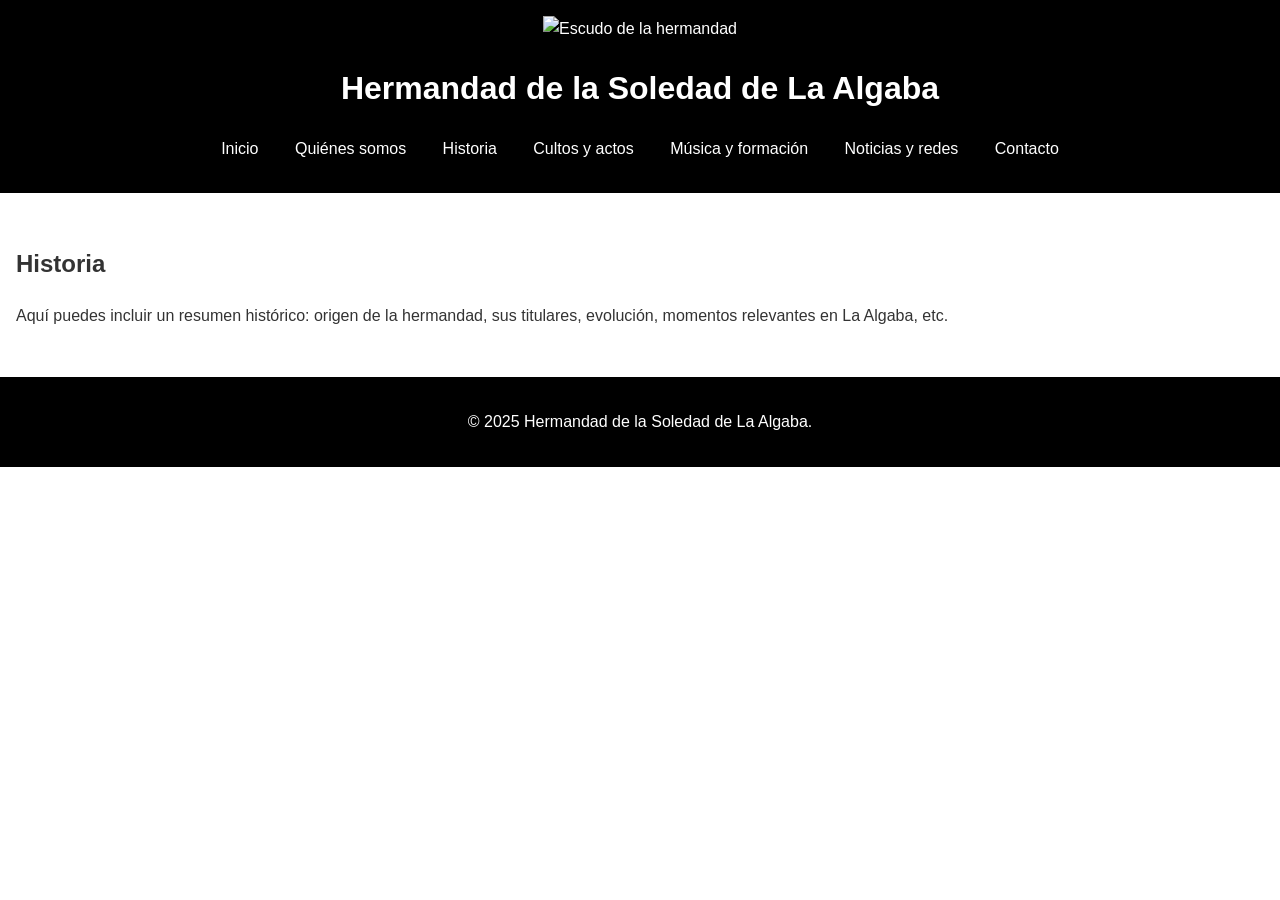
==== Web hermandad/html/html1.html @ e9719ce3 "Subo web" ====
<!DOCTYPE html>
<html lang="es">
<head>
  <meta charset="UTF-8">
  <meta name="viewport" content="width=device-width, initial-scale=1">
  <title>Hermandad de la Soledad de La Algaba</title>
  <link rel="stylesheet" href="../css/style.css">
</head>
<body>
  <header class="site-header">
    <img src="../images\Escudo.png" alt="Escudo de la hermandad" width="90" height="90"><h1>Hermandad de la Soledad de La Algaba</h1>
    <nav>
      <ul>
        <li><a href="../index.html">Inicio</a></li>
        <li><a href="../index.html">Quiénes somos</a></li>
        <li><a href="html\html1.html">Historia</a></li>
        <li><a href="#../html2.html">Cultos y actos</a></li>
        <li><a href="#musica-formacion">Música y formación</a></li>
        <li><a href="#noticias">Noticias y redes</a></li>
        <li><a href="#contacto">Contacto</a></li>
      </ul>
    </nav>
  </header>
<section id="historia">
    <h2>Historia</h2>
    <p>Aquí puedes incluir un resumen histórico: origen de la hermandad, sus titulares, evolución, momentos relevantes en La Algaba, etc.</p>
  </section>
<footer class="site-footer">
    <p>© 2025 Hermandad de la Soledad de La Algaba.</p>
  </footer>

  <script async src="https://platform.twitter.com/widgets.js" charset="utf-8"></script>
  <script async defer crossorigin="anonymous" src="https://connect.facebook.net/es_ES/sdk.js#xfbml=1&version=v16.0" nonce="…"></script>

</body>
</html>
---- Web hermandad/css/style.css ----
body {
  font-family: Arial, sans-serif;
  line-height: 1.6;
  margin: 0;
  padding: 0;
  color: #333;
}
.site-header {
  background: #000000;
  color: white;
  padding: 1rem 0;
  text-align: center;
}
.site-header nav ul {
  list-style: none;
  padding: 0;
}
.site-header nav ul li {
  display: inline;
  margin: 0 1rem;
}
.site-header nav ul li a {
  color: white;
  text-decoration: none;
}
.hero {
  text-align: center;
  padding: 2rem 1rem;
  background: #f4f4f4;
}
.hero-image img {
  max-width: 100%;
  height: auto;
}
section {
  padding: 2rem 1rem;
}
.site-footer {
  background: #000000;
  color: white;
  text-align: center;
  padding: 1rem;
}
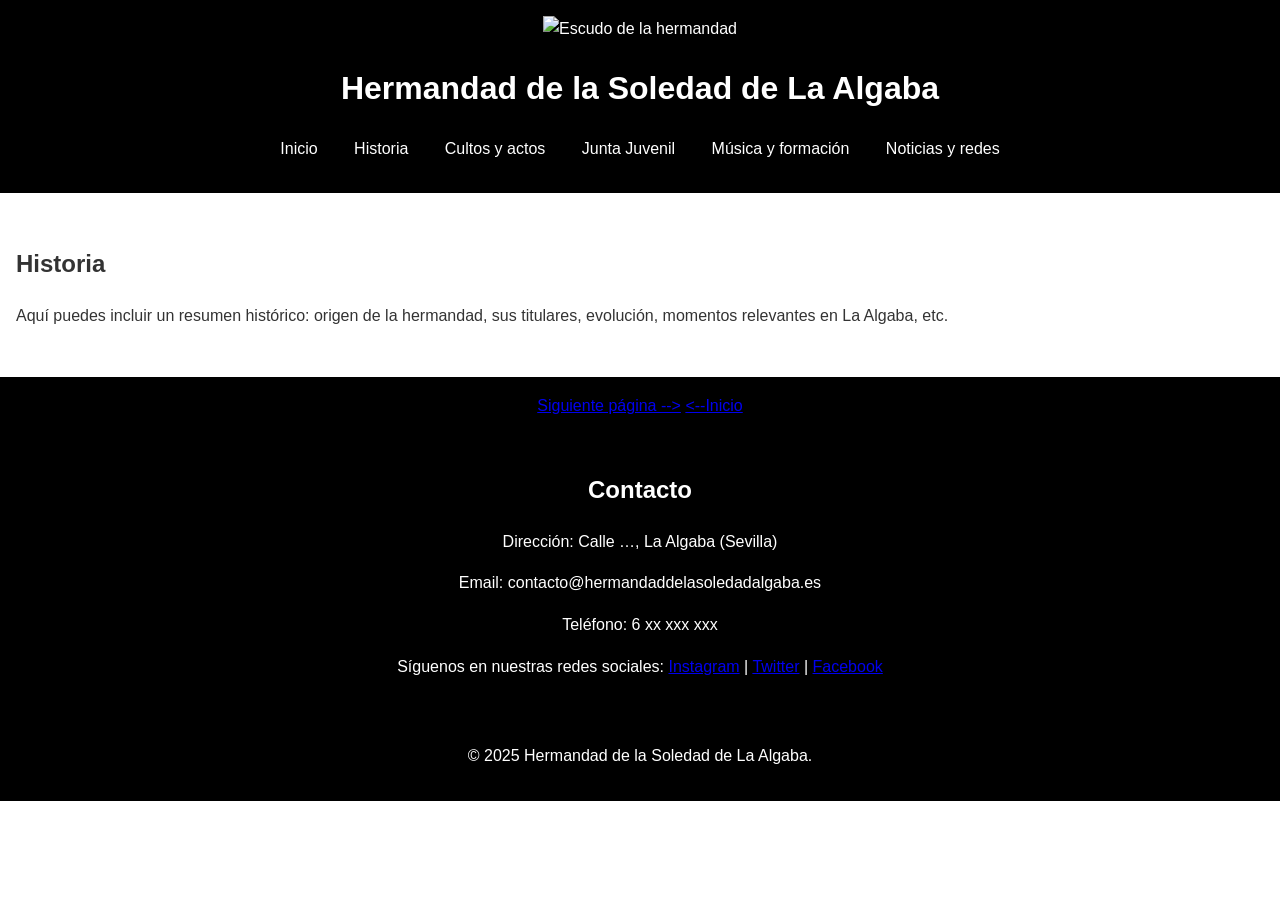
==== commit 26e3a10c: "Subo web" ====
--- a/Web hermandad/html/html1.html
+++ b/Web hermandad/html/html1.html
@@ -12,12 +12,11 @@
     <nav>
       <ul>
         <li><a href="../index.html">Inicio</a></li>
-        <li><a href="../index.html">Quiénes somos</a></li>
-        <li><a href="html\html1.html">Historia</a></li>
-        <li><a href="#../html2.html">Cultos y actos</a></li>
-        <li><a href="#musica-formacion">Música y formación</a></li>
-        <li><a href="#noticias">Noticias y redes</a></li>
-        <li><a href="#contacto">Contacto</a></li>
+        <li><a href="#historia">Historia</a></li>
+        <li><a href="html2.html">Cultos y actos</a></li>
+		<li><a href="html3.html">Junta Juvenil</a></li>
+        <li><a href="html4.html">Música y formación</a></li>
+        <li><a href="html5.html">Noticias y redes</a></li>
       </ul>
     </nav>
   </header>
@@ -26,6 +25,15 @@
     <p>Aquí puedes incluir un resumen histórico: origen de la hermandad, sus titulares, evolución, momentos relevantes en La Algaba, etc.</p>
   </section>
 <footer class="site-footer">
+<a href="html2.html">Siguiente página --></a>
+<a href="../index.html"><--Inicio</a>
+<section id="contacto">
+    <h2>Contacto</h2>
+    <p>Dirección: Calle …, La Algaba (Sevilla)</p>
+    <p>Email: contacto@hermandaddelasoledadalgaba.es</p>
+    <p>Teléfono: 6 xx xxx xxx</p>
+    <p>Síguenos en nuestras redes sociales: <a href="https://www.instagram.com/SoledadLaAlgaba">Instagram</a> | <a href="https://twitter.com/SoledadLaAlgaba">Twitter</a> | <a href="https://www.facebook.com/…">Facebook</a></p>
+  </section>
     <p>© 2025 Hermandad de la Soledad de La Algaba.</p>
   </footer>
 
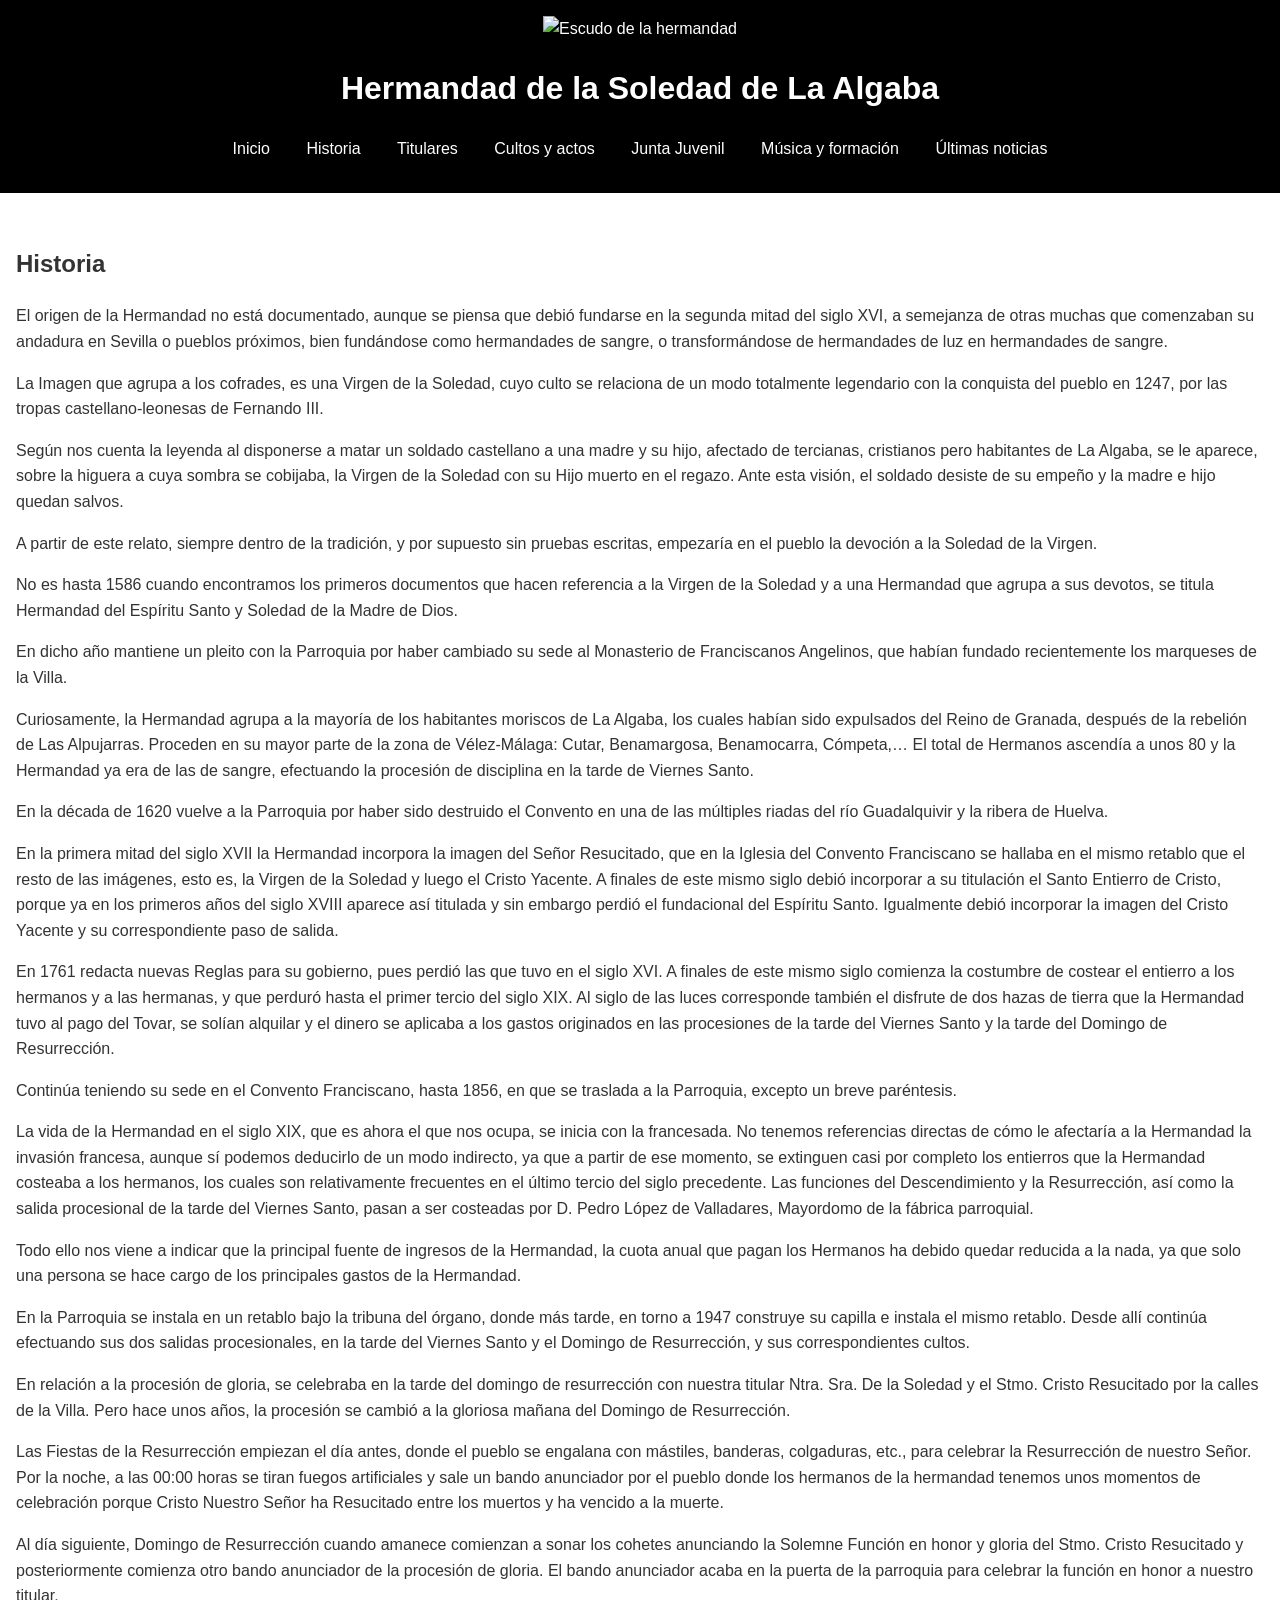
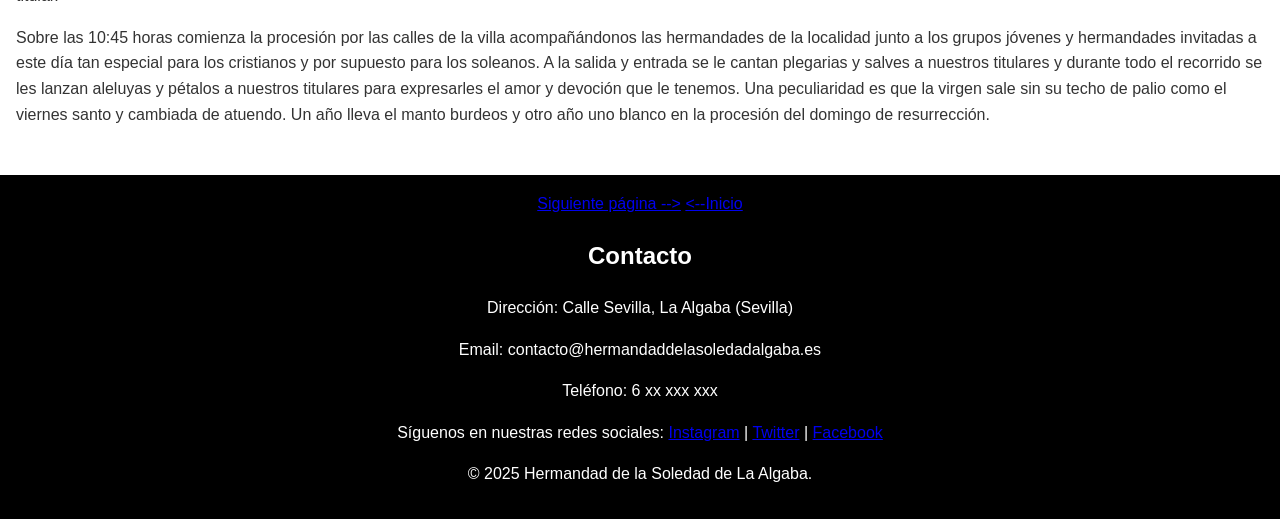
==== commit 53c81532: "Subo web" ====
--- a/Web hermandad/html/html1.html
+++ b/Web hermandad/html/html1.html
@@ -8,32 +8,49 @@
 </head>
 <body>
   <header class="site-header">
-    <img src="../images\Escudo.png" alt="Escudo de la hermandad" width="90" height="90"><h1>Hermandad de la Soledad de La Algaba</h1>
+    <img src="../images\Escudo2.png" alt="Escudo de la hermandad" width="90" height="90"><h1>Hermandad de la Soledad de La Algaba</h1>
     <nav>
       <ul>
         <li><a href="../index.html">Inicio</a></li>
         <li><a href="#historia">Historia</a></li>
-        <li><a href="html2.html">Cultos y actos</a></li>
-		<li><a href="html3.html">Junta Juvenil</a></li>
-        <li><a href="html4.html">Música y formación</a></li>
-        <li><a href="html5.html">Noticias y redes</a></li>
+		<li><a href="html2.html">Titulares</a></li>
+        <li><a href="html3.html">Cultos y actos</a></li>
+		<li><a href="html4.html">Junta Juvenil</a></li>
+        <li><a href="html5.html">Música y formación</a></li>
+        <li><a href="html6.html">Últimas noticias</a></li>
       </ul>
     </nav>
   </header>
 <section id="historia">
     <h2>Historia</h2>
-    <p>Aquí puedes incluir un resumen histórico: origen de la hermandad, sus titulares, evolución, momentos relevantes en La Algaba, etc.</p>
+    <p>El origen de la Hermandad no está documentado, aunque se piensa que debió fundarse en la segunda mitad del siglo XVI, a semejanza de otras muchas que comenzaban su andadura en Sevilla o pueblos próximos, bien fundándose como hermandades de sangre, o transformándose de hermandades de luz en hermandades de sangre.</p>
+    <p>La Imagen que agrupa a los cofrades, es una Virgen de la Soledad, cuyo culto se relaciona de un modo totalmente legendario con la conquista del pueblo en 1247, por las tropas castellano-leonesas de Fernando III.</p>
+    <p>Según nos cuenta la leyenda al disponerse a matar un soldado castellano a una madre y su hijo, afectado de tercianas, cristianos pero habitantes de La Algaba, se le aparece, sobre la higuera a cuya sombra se cobijaba, la Virgen de la Soledad con su Hijo muerto en el regazo. Ante esta visión, el soldado desiste de su empeño y la madre e hijo quedan salvos.</p>
+    <p>A partir de este relato, siempre dentro de la tradición, y por supuesto sin pruebas escritas, empezaría en el pueblo la devoción a la Soledad de la Virgen.</p>
+    <p>No es hasta 1586 cuando encontramos los primeros documentos que hacen referencia a la Virgen de la Soledad y a una Hermandad que agrupa a sus devotos, se titula Hermandad del Espíritu Santo y Soledad de la Madre de Dios.</p>
+    <p>En dicho año mantiene un pleito con la Parroquia por haber cambiado su sede al Monasterio de Franciscanos Angelinos, que habían fundado recientemente los marqueses de la Villa.</p>
+    <p>Curiosamente, la Hermandad agrupa a la mayoría de los habitantes moriscos de La Algaba, los cuales habían sido expulsados del Reino de Granada, después de la rebelión de Las Alpujarras. Proceden en su mayor parte de la zona de Vélez-Málaga: Cutar, Benamargosa, Benamocarra, Cómpeta,… El total de Hermanos ascendía a unos 80 y la Hermandad ya era de las de sangre, efectuando la procesión de disciplina en la tarde de Viernes Santo.</p>
+    <p>En la década de 1620 vuelve a la Parroquia por haber sido destruido el Convento en una de las múltiples riadas del río Guadalquivir y la ribera de Huelva.</p>
+    <p>En la primera mitad del siglo XVII la Hermandad incorpora  la imagen del Señor Resucitado, que en la Iglesia del Convento Franciscano se hallaba en el mismo retablo que el resto de las imágenes, esto es, la Virgen de la Soledad y luego el Cristo Yacente. A finales de este mismo siglo  debió incorporar a su titulación el Santo Entierro de Cristo, porque ya en los primeros años del siglo XVIII aparece así titulada y sin embargo perdió el fundacional del Espíritu Santo. Igualmente debió incorporar la imagen del Cristo Yacente y su correspondiente paso de salida.</p>
+    <p>En 1761 redacta nuevas Reglas para su gobierno, pues perdió las que tuvo en el siglo XVI. A finales de este mismo siglo comienza la costumbre de costear el entierro a los hermanos y a las hermanas, y que perduró hasta el primer tercio del siglo XIX. Al siglo de las luces corresponde también el disfrute de dos hazas de tierra que la Hermandad tuvo al pago del Tovar, se solían alquilar y el dinero se aplicaba a los gastos originados en las procesiones de la tarde del Viernes Santo y la tarde del Domingo de Resurrección.</p>
+    <p>Continúa teniendo su sede en el Convento Franciscano, hasta 1856, en que se traslada a la Parroquia, excepto un breve paréntesis.</p>
+    <p>La vida de la Hermandad en el siglo XIX, que es ahora el que nos ocupa, se inicia con la francesada. No tenemos referencias directas de cómo le afectaría a la Hermandad la invasión francesa, aunque sí podemos deducirlo de un modo indirecto, ya que a partir de ese momento, se extinguen casi por completo los entierros que la Hermandad costeaba a los hermanos, los cuales son relativamente frecuentes en el último tercio del siglo precedente. Las funciones del Descendimiento y la Resurrección, así como la salida procesional de la tarde del Viernes Santo, pasan a ser costeadas por D. Pedro López de Valladares, Mayordomo de la fábrica parroquial.</p>
+    <p>Todo ello nos viene a indicar que la principal fuente  de ingresos de la Hermandad, la cuota anual que pagan los Hermanos ha debido quedar reducida a la nada, ya que solo una persona se hace cargo de los principales gastos de la Hermandad.</p>
+    <p>En la Parroquia se instala en un retablo bajo la tribuna del órgano, donde más tarde, en torno a 1947 construye su capilla e instala el mismo retablo. Desde allí continúa  efectuando sus dos salidas procesionales, en la tarde del Viernes Santo y el Domingo de Resurrección, y sus correspondientes cultos.</p>
+    <p>En relación a la procesión de gloria, se celebraba en la tarde del domingo de resurrección con nuestra titular Ntra. Sra. De la Soledad y el Stmo. Cristo Resucitado por la calles de la Villa. Pero hace unos años, la procesión se cambió a la gloriosa mañana del Domingo de Resurrección.</p>
+    <p>Las Fiestas de la Resurrección empiezan el día antes, donde el pueblo se engalana con mástiles, banderas, colgaduras, etc., para celebrar la Resurrección de nuestro Señor. Por la noche, a las 00:00 horas se tiran fuegos artificiales y sale un bando anunciador por el pueblo donde los hermanos de la hermandad tenemos unos momentos de celebración porque Cristo Nuestro Señor ha Resucitado entre los muertos y ha vencido a la muerte. </p>
+    <p>Al día siguiente, Domingo de Resurrección cuando amanece comienzan a sonar los cohetes anunciando la Solemne Función en honor y gloria del Stmo. Cristo Resucitado y posteriormente comienza otro bando anunciador de la procesión de gloria. El bando anunciador acaba en la puerta de la parroquia para celebrar la función en honor a nuestro titular.</p>
+    <p>Sobre las 10:45 horas comienza la procesión por las calles de la villa acompañándonos las hermandades de la localidad junto a los grupos jóvenes y hermandades invitadas a este día tan especial para los cristianos y por supuesto para los soleanos. A la salida y entrada se le cantan plegarias y salves a nuestros titulares y durante todo el recorrido se les lanzan aleluyas y pétalos a nuestros titulares para expresarles el amor y devoción que le tenemos. Una peculiaridad es que la virgen sale sin su techo de palio como el viernes santo y cambiada de atuendo. Un año lleva el manto burdeos y otro año uno blanco en la procesión del domingo de resurrección.</p> 
+</p>
   </section>
 <footer class="site-footer">
 <a href="html2.html">Siguiente página --></a>
 <a href="../index.html"><--Inicio</a>
-<section id="contacto">
     <h2>Contacto</h2>
-    <p>Dirección: Calle …, La Algaba (Sevilla)</p>
+    <p>Dirección: Calle Sevilla, La Algaba (Sevilla)</p>
     <p>Email: contacto@hermandaddelasoledadalgaba.es</p>
     <p>Teléfono: 6 xx xxx xxx</p>
     <p>Síguenos en nuestras redes sociales: <a href="https://www.instagram.com/SoledadLaAlgaba">Instagram</a> | <a href="https://twitter.com/SoledadLaAlgaba">Twitter</a> | <a href="https://www.facebook.com/…">Facebook</a></p>
-  </section>
     <p>© 2025 Hermandad de la Soledad de La Algaba.</p>
   </footer>
 
--- a/Web hermandad/css/style.css
+++ b/Web hermandad/css/style.css
@@ -42,3 +42,4 @@
   padding: 1rem;
 }
 
+
